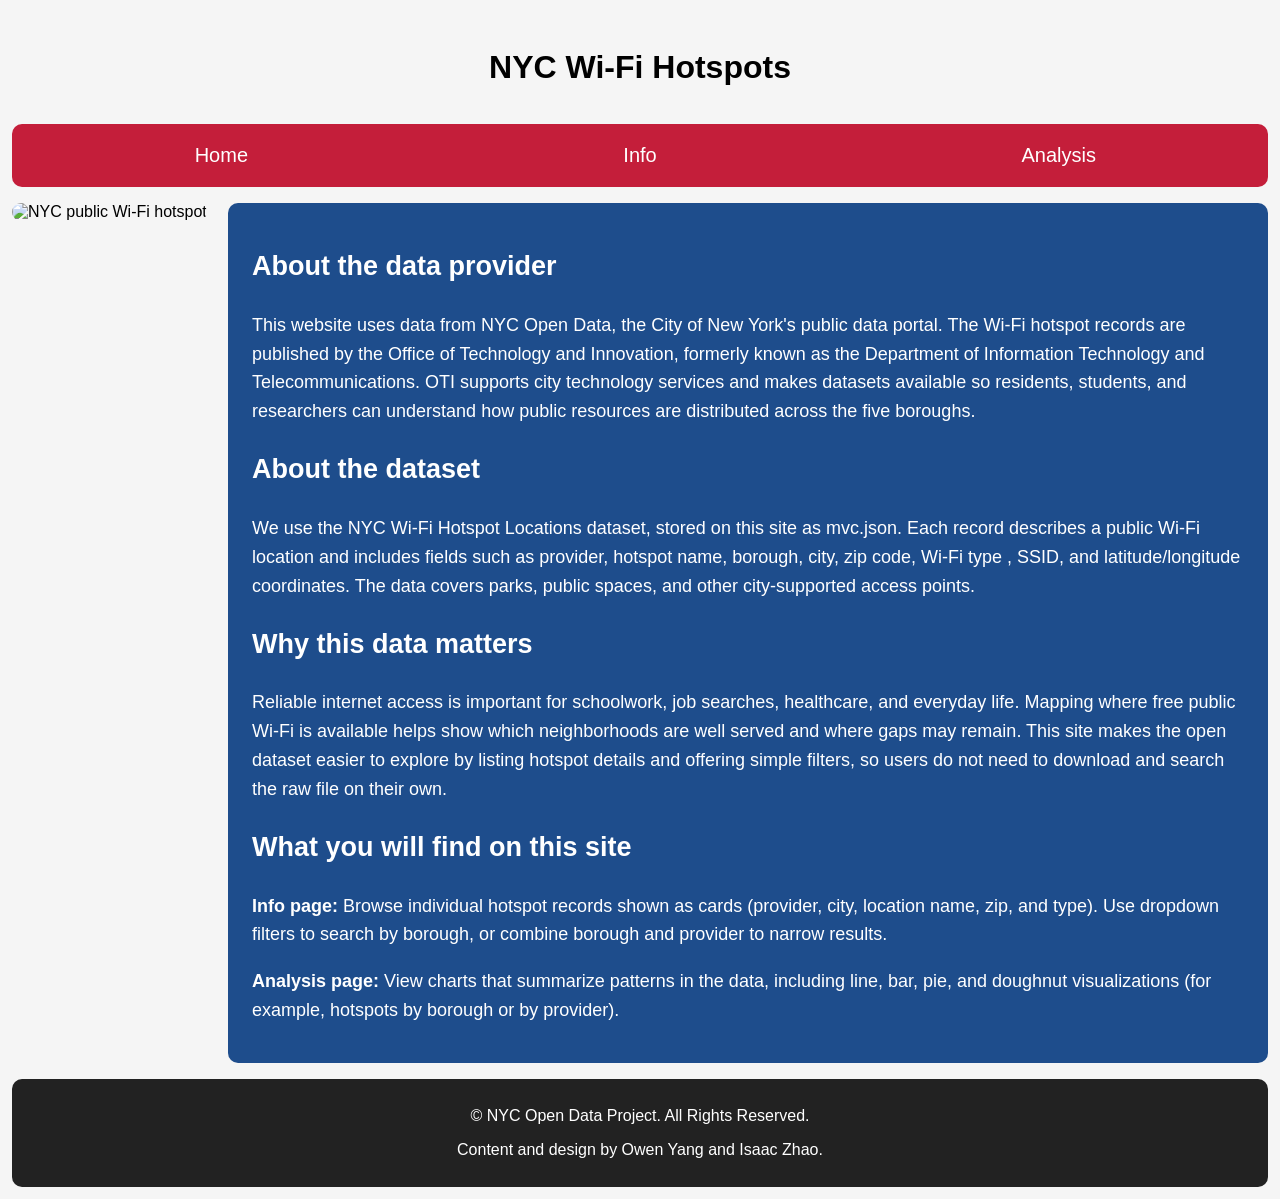
==== v1 copy 2/index.html @ 72f1cc84 "NEW" ====
<!DOCTYPE html>
<html lang="en">
  <head>
    <meta charset="utf-8">
    <meta name="viewport" content="width=device-width, initial-scale=1">
    <title>NYC Wi-Fi Hotspots</title>
    <link href="style.css" rel="stylesheet" type="text/css" />
  </head>
  <body>

    <div id="header" class="container">
      <h1>NYC Wi-Fi Hotspots</h1>
    </div>

    <nav class="container">
      <a href="index.html">Home</a>
      <a href="info.html">Info</a>
      <a href="analysis.html">Analysis</a>
    </nav>

    <main class="container" id="maincontent">
      <aside id="leftpanel">
        <img id="homeimage" src="https://th.bing.com/th/id/OIP.4Jfjr9-FWPdqAmzf7olwEQHaHa?w=193&h=193&c=7&r=0&o=7&pid=1.7&rm=3" alt="NYC public Wi-Fi hotspot">
      </aside>

      <div id="rightpanel">
        <section>
          <h2>About the data provider</h2>
          <p>
            This website uses data from NYC Open Data, the City of New York's public data portal.
            The Wi-Fi hotspot records are published by the Office of Technology and Innovation,
            formerly known as the Department of Information Technology and Telecommunications.
            OTI supports city technology services and makes datasets available so residents, students, and researchers
            can understand how public resources are distributed across the five boroughs.
          </p>
        </section>

        <section>
          <h2>About the dataset</h2>
          <p>
            We use the NYC Wi-Fi Hotspot Locations dataset, stored on this site as mvc.json.
            Each record describes a public Wi-Fi location and includes fields such as provider, hotspot name,
            borough, city, zip code, Wi-Fi type , SSID, and latitude/longitude
            coordinates. The data covers parks, public spaces, and other city-supported access points.
          </p>
        </section>

        <section>
          <h2>Why this data matters</h2>
          <p>
            Reliable internet access is important for schoolwork, job searches, healthcare, and everyday life.
            Mapping where free public Wi-Fi is available helps show which neighborhoods are well served and where
            gaps may remain. This site makes the open dataset easier to explore by listing hotspot details and
            offering simple filters, so users do not need to download and search the raw file on their own.
          </p>
        </section>

        <section>
          <h2>What you will find on this site</h2>
          <p><strong>Info page:</strong> Browse individual hotspot records shown as cards (provider, city, location name, zip, and type). Use dropdown filters to search by borough, or combine borough and provider to narrow results.</p>
          <p><strong>Analysis page:</strong> View charts that summarize patterns in the data, including line, bar, pie, and doughnut visualizations (for example, hotspots by borough or by provider).</p>
        </section>
      </div>
    </main>

    <div id="footer">
      <p>&copy; NYC Open Data Project. All Rights Reserved.</p>
      <p>Content and design by Owen Yang and Isaac Zhao.</p>
    </div>

  </body>
</html>
---- v1 copy 2/style.css ----
* {
  font-family: sans-serif;
  box-sizing: border-box;
}

body {
  margin: 0;
  padding: 12px;
  background-color: #f5f5f5;
}

a {
  text-decoration: none;
}

.container {
  display: flex;
  flex-wrap: wrap;
}

#header {
  width: 100%;
  text-align: center;
  justify-content: center;
  padding: 16px 0;
}

#tagline {
  margin: 8px 0 0;
  color: #444;
}

nav {
  width: 100%;
  background-color: #c41e3a;
  border-radius: 10px;
}

nav a {
  display: flex;
  flex: 1;
  padding: 20px;
  font-size: 20px;
  color: white;
  text-align: center;
  justify-content: center;
  transition: 0.5s;
}

nav a:hover {
  background-color: white;
  color: #c41e3a;
}

#maincontent {
  width: 100%;
  padding: 16px 0;
  gap: 16px;
}

#leftpanel {
  flex: 0 0 200px;
  max-width: 200px;
}

#homeimage {
  border-radius: 10px;
  width: 100%;
  height: auto;
}

#rightpanel {
  flex: 1;
  min-width: 280px;
  background-color: #1e4d8c;
  color: white;
  border-radius: 10px;
  padding: 20px 24px;
  line-height: 1.6;
  font-size: large;
}

#footer {
  width: 100%;
  text-align: center;
  background-color: #222;
  color: white;
  border-radius: 10px;
  padding: 12px;
}
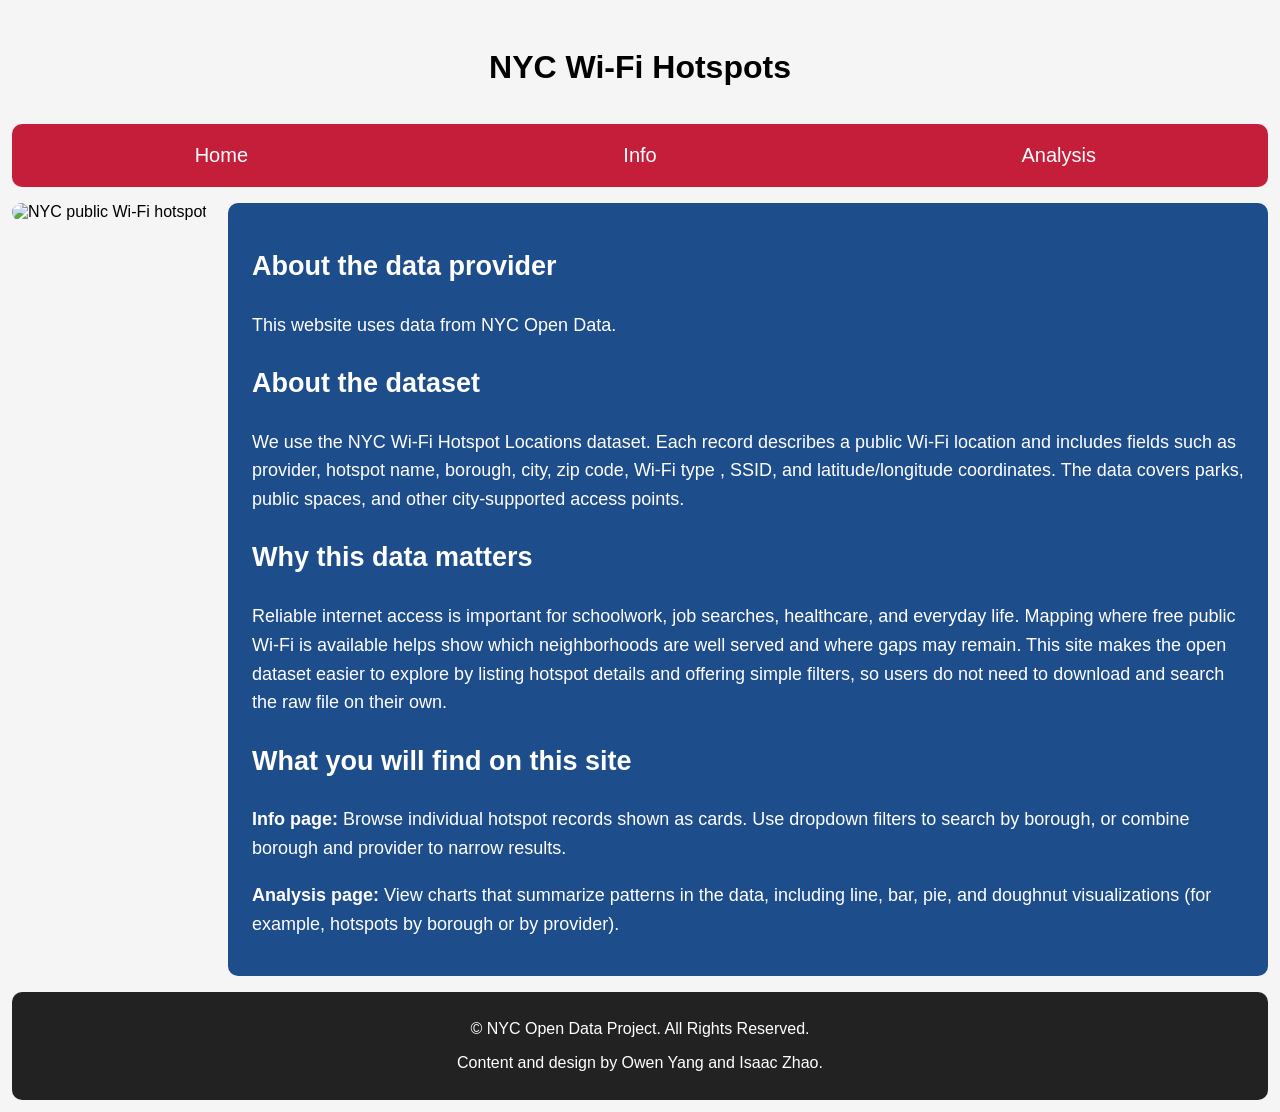
==== commit ad44b3a1: "New" ====
--- a/v1 copy 2/index.html
+++ b/v1 copy 2/index.html
@@ -24,28 +24,24 @@
       </aside>
 
       <div id="rightpanel">
-        <section>
+
           <h2>About the data provider</h2>
           <p>
-            This website uses data from NYC Open Data, the City of New York's public data portal.
-            The Wi-Fi hotspot records are published by the Office of Technology and Innovation,
-            formerly known as the Department of Information Technology and Telecommunications.
-            OTI supports city technology services and makes datasets available so residents, students, and researchers
-            can understand how public resources are distributed across the five boroughs.
+            This website uses data from NYC Open Data.
           </p>
-        </section>
 
-        <section>
+
+
           <h2>About the dataset</h2>
           <p>
-            We use the NYC Wi-Fi Hotspot Locations dataset, stored on this site as mvc.json.
+            We use the NYC Wi-Fi Hotspot Locations dataset.
             Each record describes a public Wi-Fi location and includes fields such as provider, hotspot name,
             borough, city, zip code, Wi-Fi type , SSID, and latitude/longitude
             coordinates. The data covers parks, public spaces, and other city-supported access points.
           </p>
-        </section>
 
-        <section>
+
+ 
           <h2>Why this data matters</h2>
           <p>
             Reliable internet access is important for schoolwork, job searches, healthcare, and everyday life.
@@ -53,13 +49,13 @@
             gaps may remain. This site makes the open dataset easier to explore by listing hotspot details and
             offering simple filters, so users do not need to download and search the raw file on their own.
           </p>
-        </section>
 
-        <section>
+
+        
           <h2>What you will find on this site</h2>
-          <p><strong>Info page:</strong> Browse individual hotspot records shown as cards (provider, city, location name, zip, and type). Use dropdown filters to search by borough, or combine borough and provider to narrow results.</p>
+          <p><strong>Info page:</strong> Browse individual hotspot records shown as cards. Use dropdown filters to search by borough, or combine borough and provider to narrow results.</p>
           <p><strong>Analysis page:</strong> View charts that summarize patterns in the data, including line, bar, pie, and doughnut visualizations (for example, hotspots by borough or by provider).</p>
-        </section>
+        
       </div>
     </main>
 
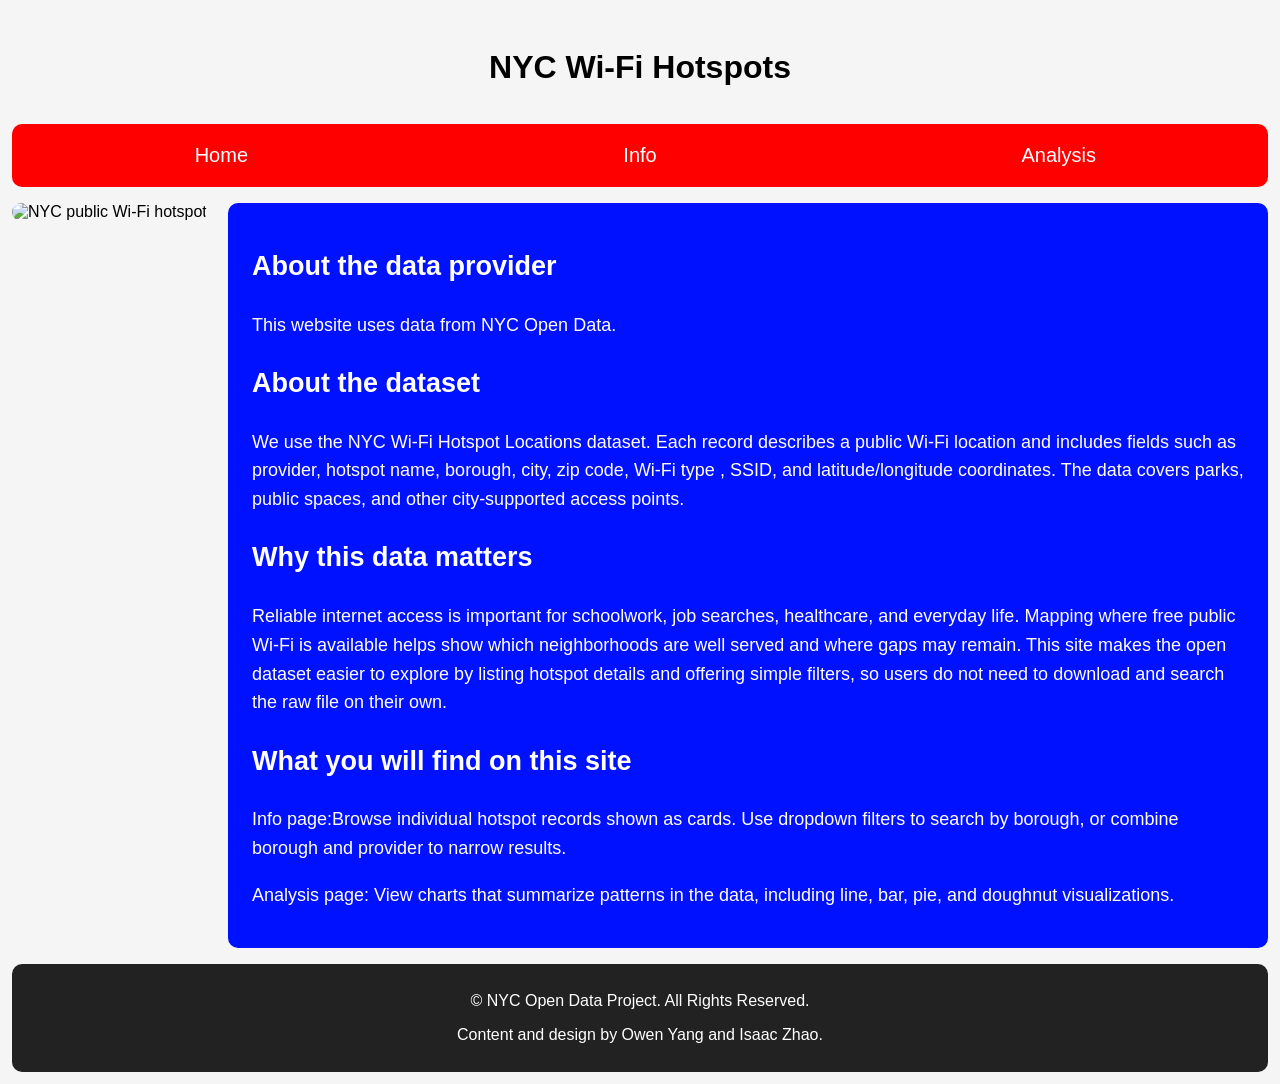
==== commit e31262ae: "werasfd" ====
--- a/v1 copy 2/index.html
+++ b/v1 copy 2/index.html
@@ -53,8 +53,8 @@
 
         
           <h2>What you will find on this site</h2>
-          <p><strong>Info page:</strong> Browse individual hotspot records shown as cards. Use dropdown filters to search by borough, or combine borough and provider to narrow results.</p>
-          <p><strong>Analysis page:</strong> View charts that summarize patterns in the data, including line, bar, pie, and doughnut visualizations (for example, hotspots by borough or by provider).</p>
+          <p>Info page:Browse individual hotspot records shown as cards. Use dropdown filters to search by borough, or combine borough and provider to narrow results.</p>
+          <p>Analysis page: View charts that summarize patterns in the data, including line, bar, pie, and doughnut visualizations.</p>
         
       </div>
     </main>
--- a/v1 copy 2/style.css
+++ b/v1 copy 2/style.css
@@ -32,7 +32,7 @@
 
 nav {
   width: 100%;
-  background-color: #c41e3a;
+  background-color: red;
   border-radius: 10px;
 }
 
@@ -49,7 +49,7 @@
 
 nav a:hover {
   background-color: white;
-  color: #c41e3a;
+  color: red;
 }
 
 #maincontent {
@@ -72,7 +72,7 @@
 #rightpanel {
   flex: 1;
   min-width: 280px;
-  background-color: #1e4d8c;
+  background-color: rgb(0, 17, 255);
   color: white;
   border-radius: 10px;
   padding: 20px 24px;
